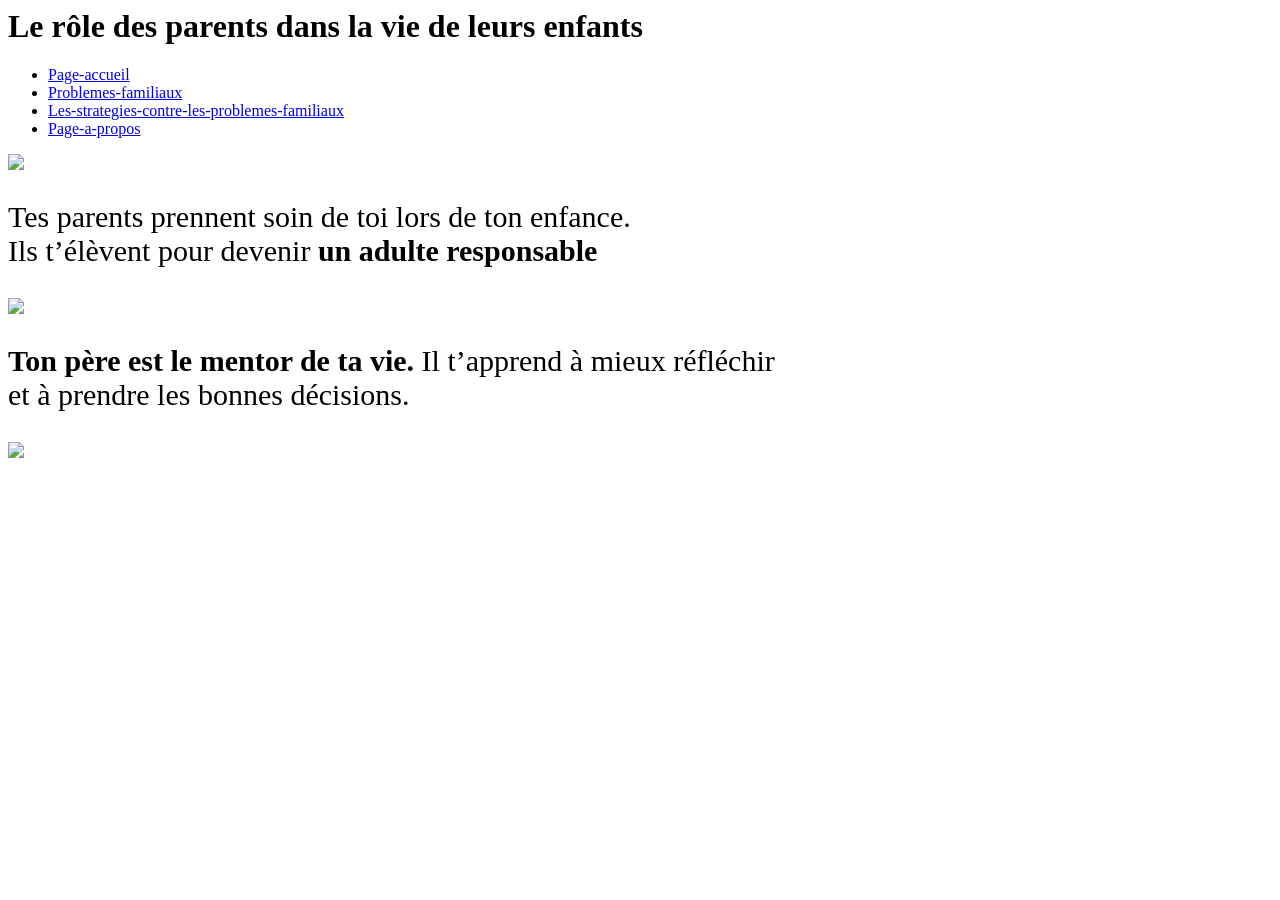
==== Le-role-des-parents-dans-la-vie-de-leurs-enfants-lyceens.html @ 6398855a "Add files via upload" ====
<!DOCTYPE html/>
<html>
<head>
<title> Family Dream.Page 1 </title>
<meta charset="utf-8"/>
<link rel="stylesheet" href="Style-de-la page-du-role-des-parents-dans-la-vie-de-leurs-enfants-lyceens.css"/>
</head>
<body>
       <h1> Le rôle des parents dans la vie de leurs enfants</h1>
         <nav>
            <ul>
            <li> <a href="Index.html"> Page-accueil </a></li>
            <li> <a href="Problemes-familiaux.html"> Problemes-familiaux </a></li>
            <li> <a href="Les-strategies-contre-les-problemes-familiaux.html"> Les-strategies-contre-les-problemes-familiaux </a></li>
            <li> <a href="Page-a-propos.html"> Page-a-propos </a></li>
            </ul>
           </nav>
    <img class="img" src="https://static.vecteezy.com/ti/vecteur-libre/p1/46856480-content-famille-icone-famille-parent-et-enfant-ensemble-conception-logo-illustration-isole-sur-blanc-vectoriel.jpg"> 
    <p class="p"> Tes parents prennent soin de toi lors de ton enfance.</br> Ils t’élèvent pour devenir <strong> un adulte responsable </strong> </p>
    <img src="https://img.freepik.com/photos-gratuite/jeunes-parents-heureux-train-colorier-leur-petite-fille-maison_637285-3171.jpg?semt=ais_user_personalization&w=740&q=80">
    <p> <strong> Ton père est le mentor de ta vie. </strong> Il t’apprend à mieux réfléchir </br> et à prendre les bonnes décisions.</p>
    <img src="https://www.reussirmavie.net/photo/art/grande/62414271-45246284.jpg?v=1645113421">
<script>
    a=prompt("Si vous êtes un lycéen: Sur une échelle de 1 à 10, à quel point vous aimez votre père ?");
    if (a<5) {
        alert("L'amour d'un père est plus haut que la montagne")
    }
</script>
</body>
</html>
---- Style-de-la page-du-role-des-parents-dans-la-vie-de-leurs-enfants-lyceens.css ----
/*Style des paragraphes */
p{
    font-size: 30px;
    font-family:'Open Sans';
}
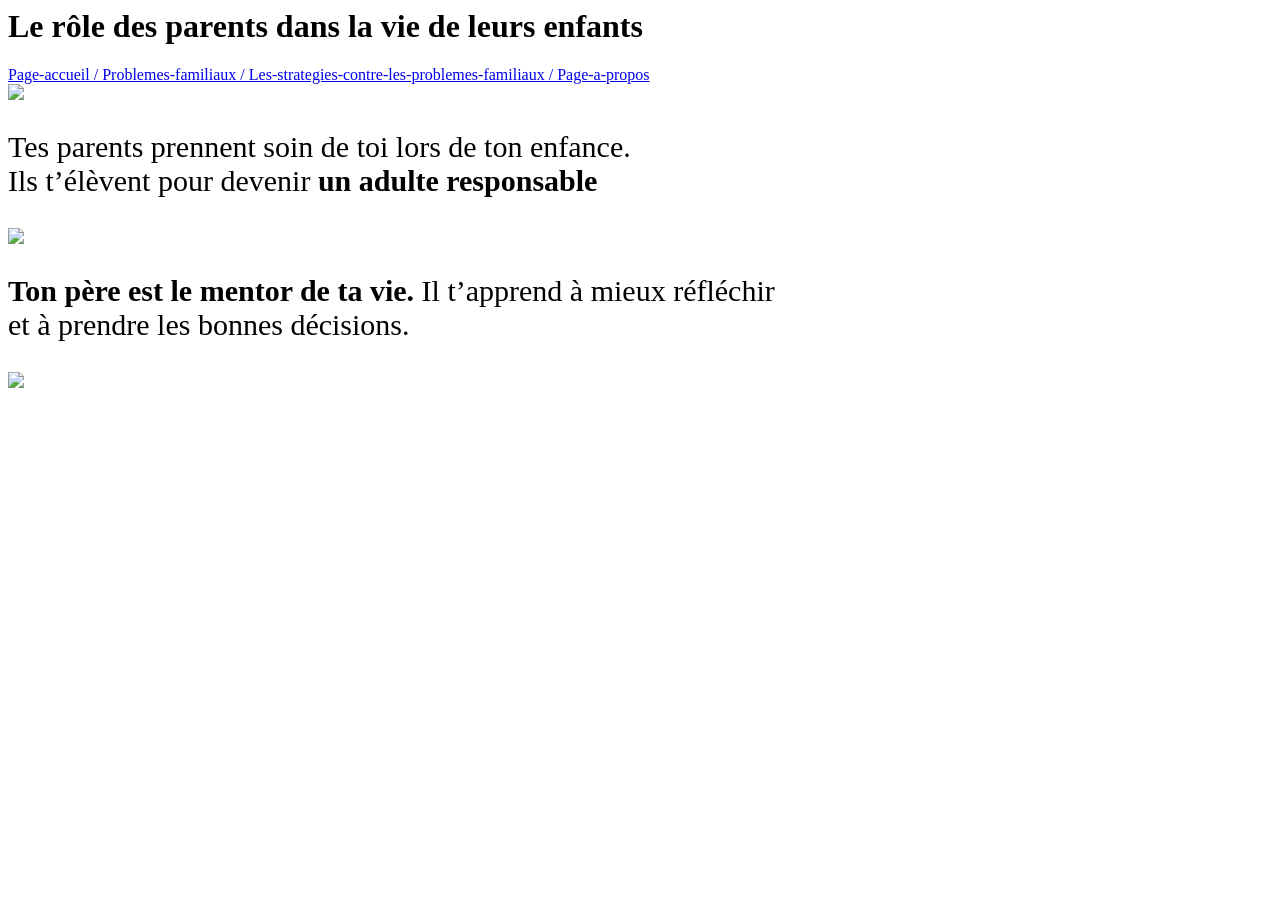
==== commit 559d0e68: "Update Le-role-des-parents-dans-la-vie-de-leurs-enfants-lyceens.html" ====
--- a/Le-role-des-parents-dans-la-vie-de-leurs-enfants-lyceens.html
+++ b/Le-role-des-parents-dans-la-vie-de-leurs-enfants-lyceens.html
@@ -8,12 +8,7 @@
 <body>
        <h1> Le rôle des parents dans la vie de leurs enfants</h1>
          <nav>
-            <ul>
-            <li> <a href="Index.html"> Page-accueil </a></li>
-            <li> <a href="Problemes-familiaux.html"> Problemes-familiaux </a></li>
-            <li> <a href="Les-strategies-contre-les-problemes-familiaux.html"> Les-strategies-contre-les-problemes-familiaux </a></li>
-            <li> <a href="Page-a-propos.html"> Page-a-propos </a></li>
-            </ul>
+           <a href="index.html"> Page-accueil /  <a href="Problemes-familiaux.html"> Problemes-familiaux / <a href="Les-strategies-contre-les-problemes-familiaux.html"> Les-strategies-contre-les-problemes-familiaux / <a href="Page-a-propos.html"> Page-a-propos </a> 
            </nav>
     <img class="img" src="https://static.vecteezy.com/ti/vecteur-libre/p1/46856480-content-famille-icone-famille-parent-et-enfant-ensemble-conception-logo-illustration-isole-sur-blanc-vectoriel.jpg"> 
     <p class="p"> Tes parents prennent soin de toi lors de ton enfance.</br> Ils t’élèvent pour devenir <strong> un adulte responsable </strong> </p>
@@ -28,3 +23,4 @@
 </script>
 </body>
 </html>
+
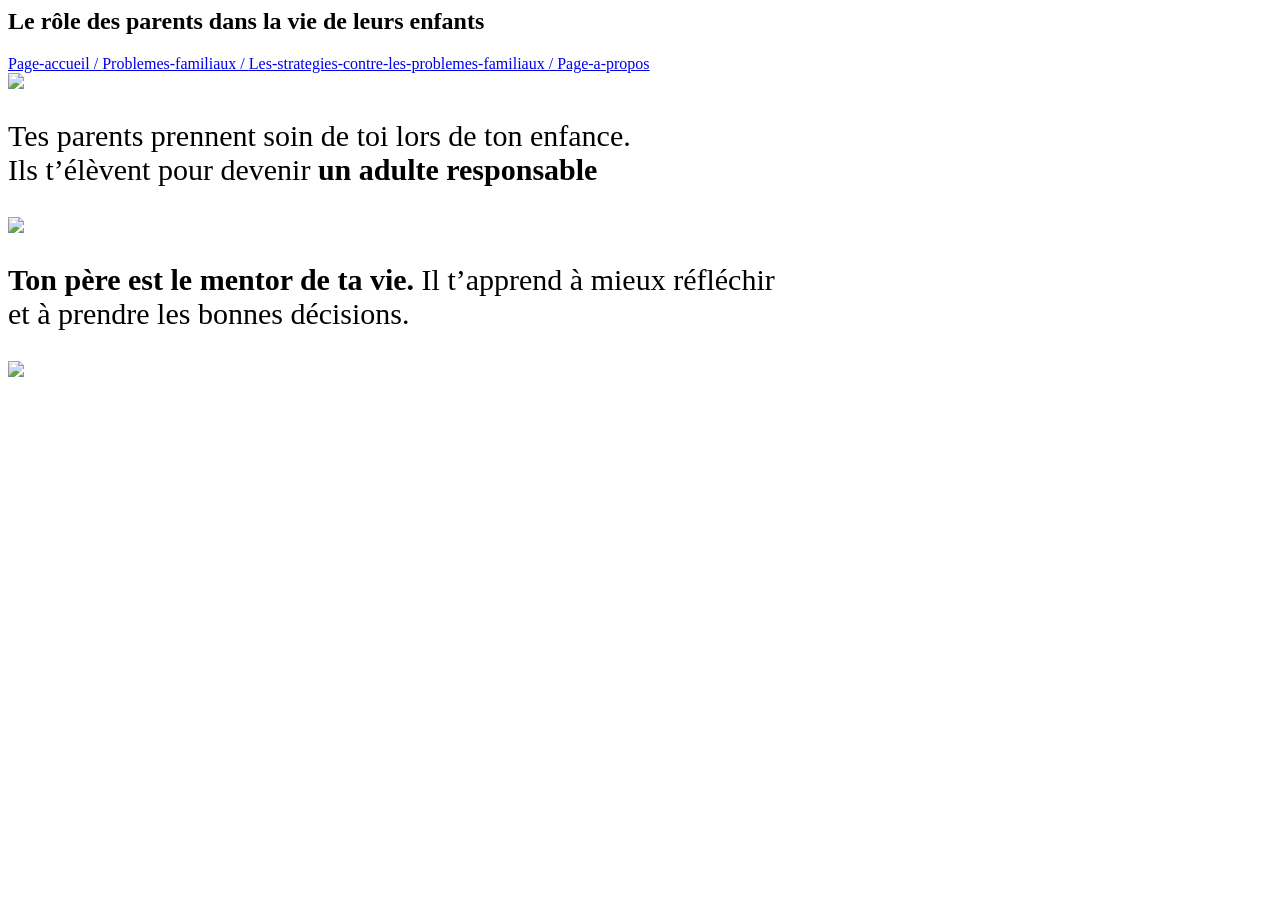
==== commit b15e3ab0: "Change h1 to h2 for consistency in headings" ====
--- a/Le-role-des-parents-dans-la-vie-de-leurs-enfants-lyceens.html
+++ b/Le-role-des-parents-dans-la-vie-de-leurs-enfants-lyceens.html
@@ -6,7 +6,7 @@
 <link rel="stylesheet" href="Style-de-la page-du-role-des-parents-dans-la-vie-de-leurs-enfants-lyceens.css"/>
 </head>
 <body>
-       <h1> Le rôle des parents dans la vie de leurs enfants</h1>
+       <h2 class="T"> Le rôle des parents dans la vie de leurs enfants</h2>
          <nav>
            <a href="index.html"> Page-accueil /  <a href="Problemes-familiaux.html"> Problemes-familiaux / <a href="Les-strategies-contre-les-problemes-familiaux.html"> Les-strategies-contre-les-problemes-familiaux / <a href="Page-a-propos.html"> Page-a-propos </a> 
            </nav>
@@ -24,3 +24,6 @@
 </body>
 </html>
 
+
+
+
--- a/Style-de-la page-du-role-des-parents-dans-la-vie-de-leurs-enfants-lyceens.css
+++ b/Style-de-la page-du-role-des-parents-dans-la-vie-de-leurs-enfants-lyceens.css
@@ -1,5 +1,11 @@
 /*Style des paragraphes */
+T{
+    font-size:"Open Sans";
+    color="blue";
+}
 p{
     font-size: 30px;
     font-family:'Open Sans';
-}+
+}
+
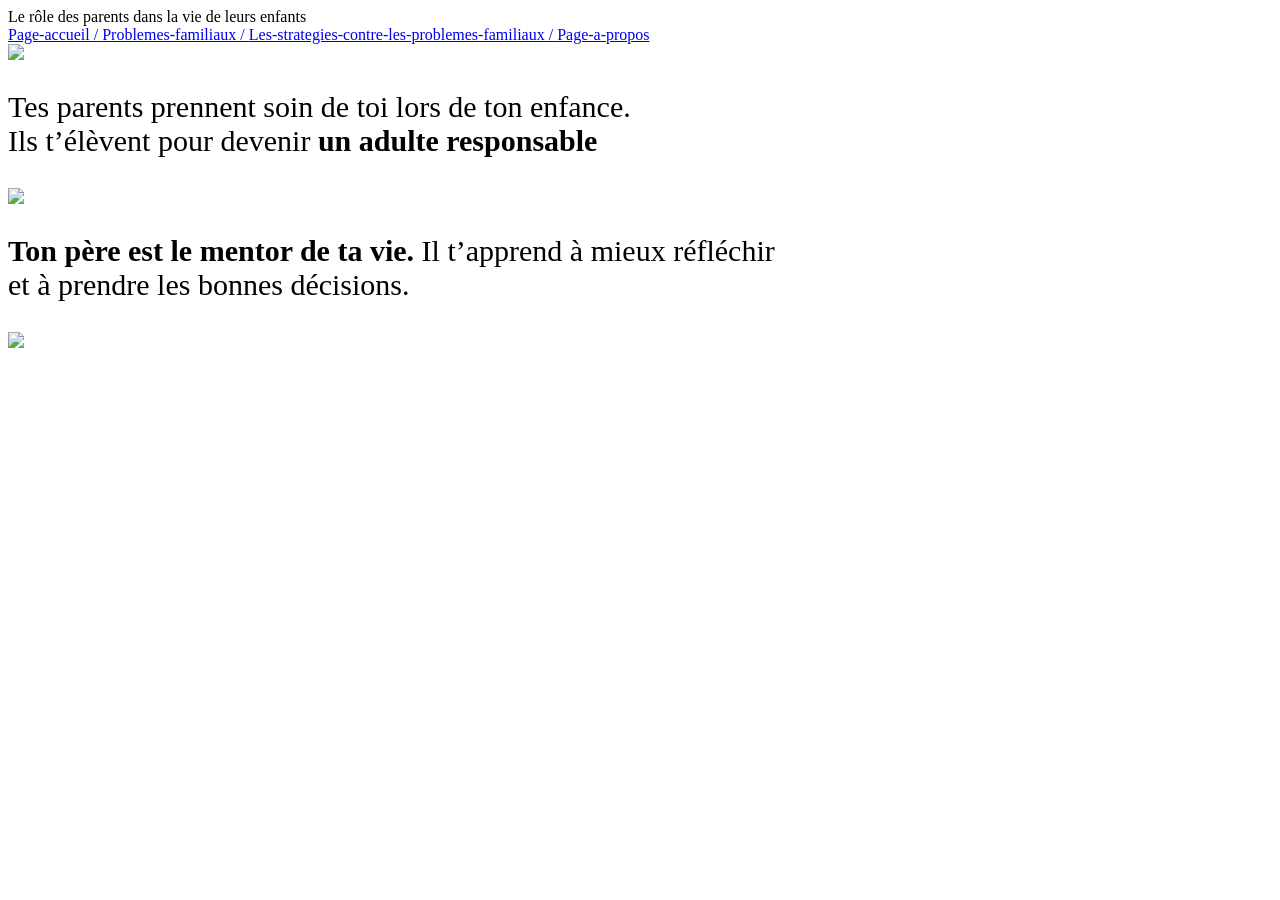
==== commit 3e4040d6: "Fix HTML structure and tag corrections Updated HTML structure and corrected tags." ====
--- a/Le-role-des-parents-dans-la-vie-de-leurs-enfants-lyceens.html
+++ b/Le-role-des-parents-dans-la-vie-de-leurs-enfants-lyceens.html
@@ -6,7 +6,7 @@
 <link rel="stylesheet" href="Style-de-la page-du-role-des-parents-dans-la-vie-de-leurs-enfants-lyceens.css"/>
 </head>
 <body>
-       <h2 class="T"> Le rôle des parents dans la vie de leurs enfants</h2>
+       <p1 class="T"> Le rôle des parents dans la vie de leurs enfants</h2>
          <nav>
            <a href="index.html"> Page-accueil /  <a href="Problemes-familiaux.html"> Problemes-familiaux / <a href="Les-strategies-contre-les-problemes-familiaux.html"> Les-strategies-contre-les-problemes-familiaux / <a href="Page-a-propos.html"> Page-a-propos </a> 
            </nav>
@@ -27,3 +27,4 @@
 
 
 
+
